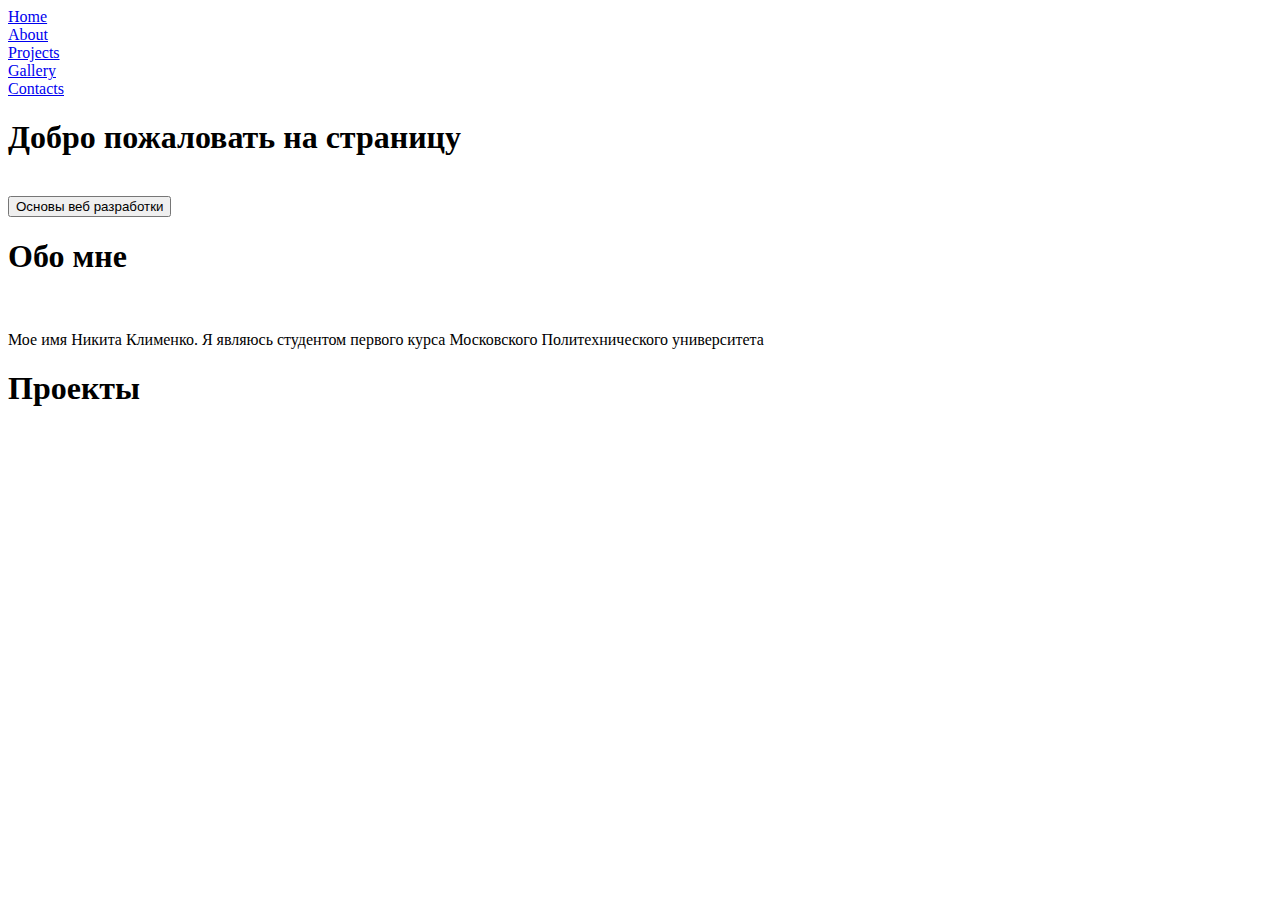
==== index.html @ afc295fa "Add files via upload" ====
<!DOCTYPE html>
<html lang="en">
<head>
    <meta charset="UTF-8">
    <meta http-equiv="X-UA-Compatible" content="IE=edge">
    <meta name="viewport" content="width=device-width, initial-scale=1.0">
    <title>My Web Site</title>
    <link rel="shortcut icon" href="pictures/еж-ест.gif" type="image/x-icon">
    <link rel="stylesheet" href="main.css">
</head>
<body>
    <div class="nav">
        <li><a href="#">Home</a></li>
        <li><a href="#">About</a></li>
        <li><a href="#">Projects</a></li>
        <li><a href="#">Gallery</a></li>
        <li><a href="#">Contacts</a></li>
    </div>
    <div class="main">
        <h1>Добро пожаловать на страницу</h1>
        <img src="pictures/zxc-cat.gif" alt="" class="zxc"> <br>  
        <form action="postBtnPage/index.html" target="_blank">
            <button>Основы веб разработки</button>
        </form>
        <h1 class="about">Обо мне</h1> <br>
        <div class="aboutMe">
            <p class="aboutMeText">Мое имя Никита Клименко. Я являюсь студентом первого курса Московского Политехнического университета</p>
        </div>
        <h1>Проекты</h1>
        <img src="pictures/d29321fec73e3036daa58d08482527d8.jpg" alt="">
    </div>
</body>
</html>
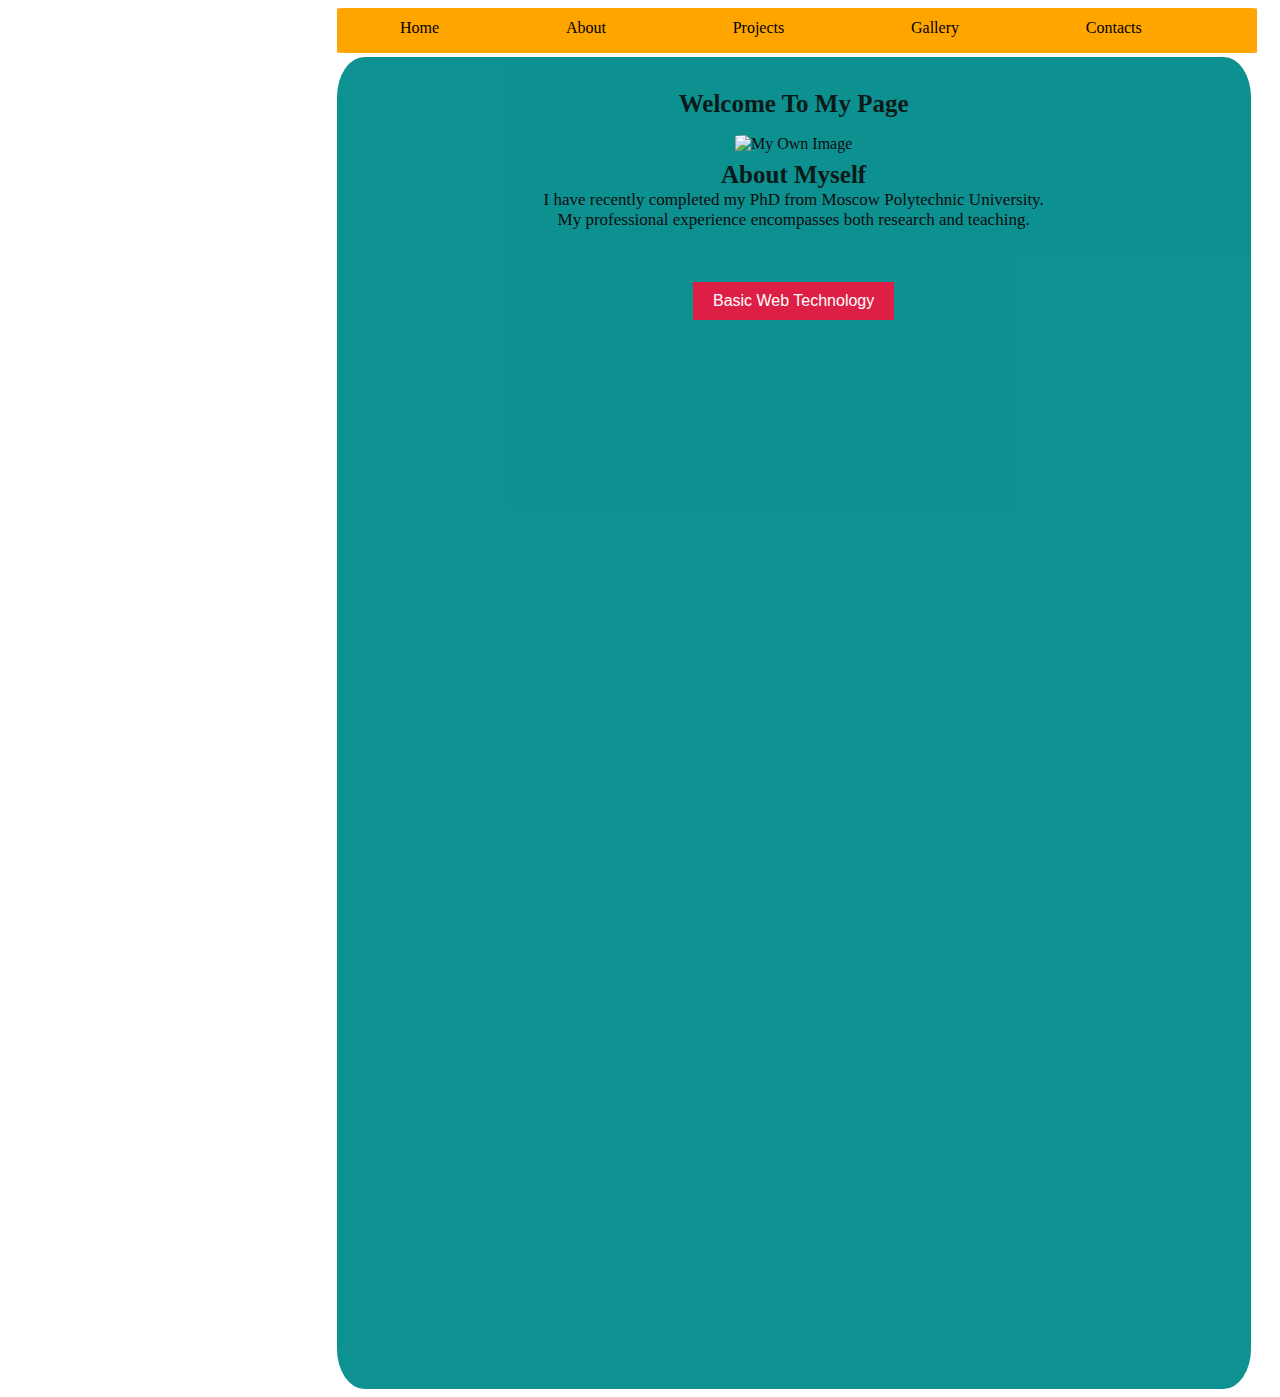
==== commit 4e929f9d: "Update index.html" ====
--- a/index.html
+++ b/index.html
@@ -4,31 +4,29 @@
     <meta charset="UTF-8">
     <meta http-equiv="X-UA-Compatible" content="IE=edge">
     <meta name="viewport" content="width=device-width, initial-scale=1.0">
-    <title>My Web Site</title>
+    <title>My Persoal Page</title>
     <link rel="shortcut icon" href="pictures/еж-ест.gif" type="image/x-icon">
-    <link rel="stylesheet" href="main.css">
+    <link rel="stylesheet" href="styles.css">
 </head>
+
 <body>
-    <div class="nav">
-        <li><a href="#">Home</a></li>
-        <li><a href="#">About</a></li>
-        <li><a href="#">Projects</a></li>
-        <li><a href="#">Gallery</a></li>
-        <li><a href="#">Contacts</a></li>
+  <div class="nav">
+    <li><a herf="#">Home</a></li>
+    <li><a herf="#">About</a></li>
+    <li><a herf="#">Projects</a></li>
+    <li><a herf="#">Gallery</a></li>
+    <li><a herf="#">Contacts</a></li>
+  </div>
+  <div class="main">
+    <h1>Welcome To My Page</h1>
+    <img src="https://i1.rgstatic.net/ii/profile.image/982757035479046-1611318944342_Q512/Arifa-Ashrafi-2.jpg" alt="My Own Image" class="zxc"> 
+    <br>
+    <h1 class="about">About Myself</h1> <br>
+    <div class="aboutMe">
+      <p class="aboutMeText">I have recently completed my PhD from Moscow Polytechnic University. My professional experience encompasses both research and teaching.</p>
     </div>
-    <div class="main">
-        <h1>Добро пожаловать на страницу</h1>
-        <img src="pictures/zxc-cat.gif" alt="" class="zxc"> <br>  
-        <form action="postBtnPage/index.html" target="_blank">
-            <button>Основы веб разработки</button>
-        </form>
-        <h1 class="about">Обо мне</h1> <br>
-        <div class="aboutMe">
-            <p class="aboutMeText">Мое имя Никита Клименко. Я являюсь студентом первого курса Московского Политехнического университета</p>
-        </div>
-        <h1>Проекты</h1>
-        <img src="pictures/d29321fec73e3036daa58d08482527d8.jpg" alt="">
-    </div>
+    <button>Basic Web Technology</button>
+  </div>
 </body>
 </html>
 
--- a/styles.css
+++ b/styles.css
@@ -0,0 +1,90 @@
+
+.nav{
+    border-radius: 1%;
+    overflow: hidden;
+    display: inline-flex;
+    background-color: #FFA500;
+    margin: 0% 26%;
+    width: 920px;
+    height: 45px;
+}
+.nav a{
+    font-family: Verdana;
+    float: left;
+    color: black;
+    text-align: center;
+    padding: 5px 16px;
+    text-decoration: none;
+    font-size: 16px;
+}.nav a:hover {
+    background-color: #20B2AA;
+    color: black;
+}
+
+.nav li{
+    list-style-type: none;
+    padding: 6px;
+    margin: 0% 4.5%;
+}
+
+.main h1{
+    font-family: Verdana;
+    opacity: 90%;
+    font-size: 25px;
+    color: black;
+    font: optional;
+}
+.about{
+    margin: 1%;
+}
+.main p{
+    font-family: verdana;
+    font-size: 17px;
+}
+
+button{
+    background-color: #DC143C; 
+    border: darkgreen;
+    color: white;
+    padding: 10px 20px;
+    text-align: center;
+    text-decoration: none;
+    display: inline-block;
+    font-size: 16px;
+}
+.main button:hover {
+    background-color: #ddd;
+    color: black;
+}
+img{
+    width: 45%;
+}
+.main {
+    
+    opacity: 95%;
+    border-radius: 3%;
+    padding: 16px 32px;
+    margin: 0% 26%;
+    height: 1300px;
+    width: 850px;
+    background-color: #008B8B;
+    text-align: center;
+  }
+button{
+    margin: 2% 30%;
+}
+.aboutMe{
+    margin: -5% 20%;
+    width: 60%;
+    height: 9%;
+}
+.aboutMeText{
+    font-size: 20px;
+}
+body{
+    background-attachment: fixed;
+    background-image: url(pictures/minecraft-mech-steave-1642.jpg);
+}
+.zxc{
+    border-radius: 10%;
+}